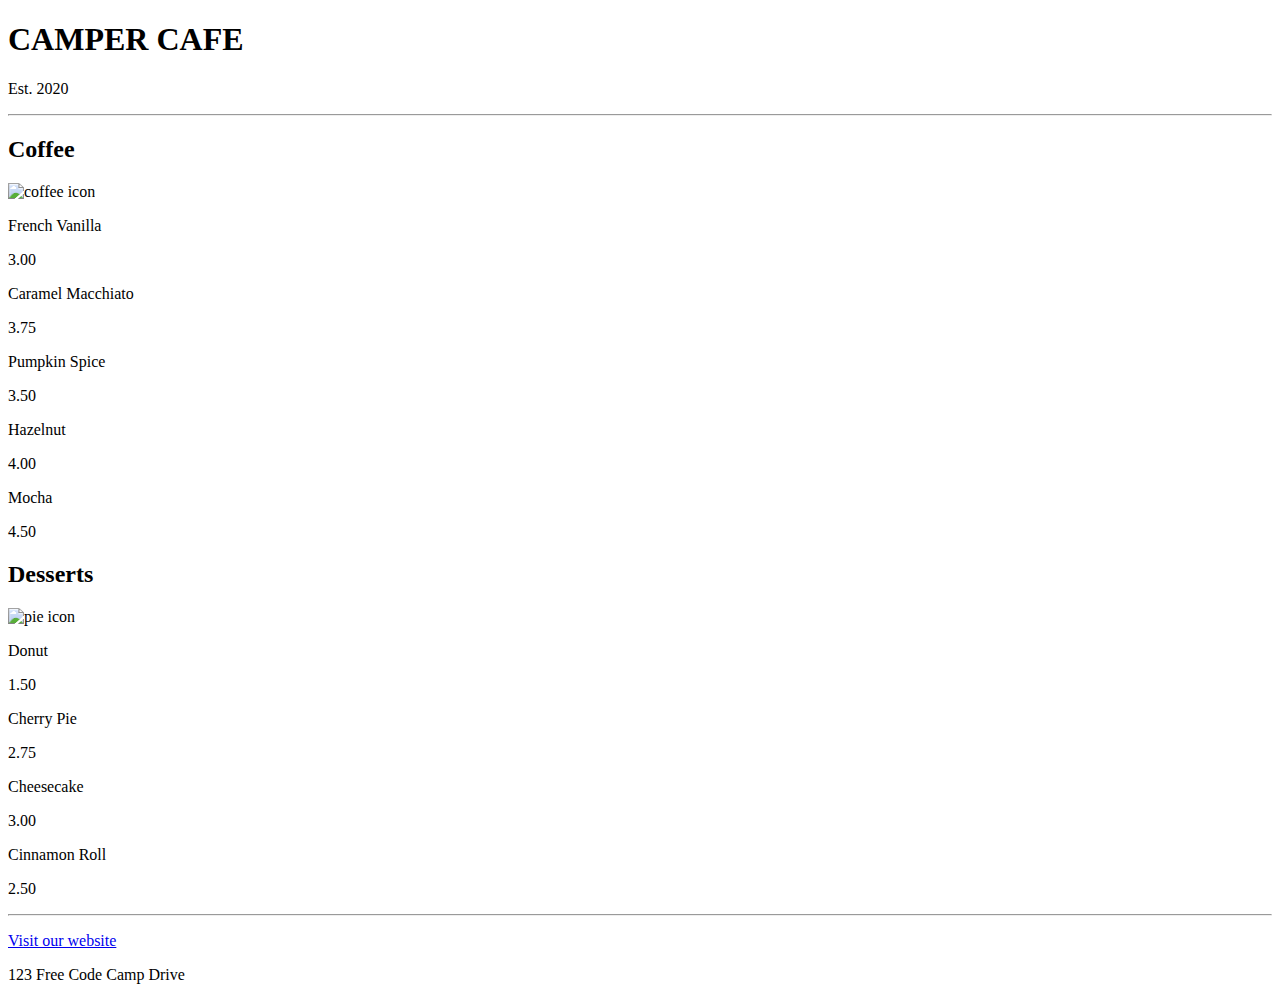
==== Cafe Menu/index.html @ e3105ddc "Create index.html" ====
<!DOCTYPE html>
<html lang="en">
  <head>
    <meta charset="utf-8" />
    <meta name="viewport" content="width=device-width, initial-scale=1.0" />
    <title>Cafe Menu</title>
    <link href="styles.css" rel="stylesheet"/>
  </head>
  <body>
    <div class="menu">
      <main>
        <h1>CAMPER CAFE</h1>
        <p class="established">Est. 2020</p>
        <hr>
        <section>
          <h2>Coffee</h2>
          <img src="https://cdn.freecodecamp.org/curriculum/css-cafe/coffee.jpg" alt="coffee icon"/>
          <article class="item">
            <p class="flavor">French Vanilla</p><p class="price">3.00</p>
          </article>
          <article class="item">
            <p class="flavor">Caramel Macchiato</p><p class="price">3.75</p>
          </article>
          <article class="item">
            <p class="flavor">Pumpkin Spice</p><p class="price">3.50</p>
          </article>
          <article class="item">
            <p class="flavor">Hazelnut</p><p class="price">4.00</p>
          </article>
          <article class="item">
            <p class="flavor">Mocha</p><p class="price">4.50</p>
          </article>
        </section>
        <section>
          <h2>Desserts</h2>
          <img src="https://cdn.freecodecamp.org/curriculum/css-cafe/pie.jpg" alt="pie icon"/>
          <article class="item">
            <p class="dessert">Donut</p><p class="price">1.50</p>
          </article>
          <article class="item">
            <p class="dessert">Cherry Pie</p><p class="price">2.75</p>
          </article>
          <article class="item">
            <p class="dessert">Cheesecake</p><p class="price">3.00</p>
          </article>
          <article class="item">
            <p class="dessert">Cinnamon Roll</p><p class="price">2.50</p>
          </article>
        </section>
      </main>
      <hr class="bottom-line">
      <footer>
        <p>
          <a href="https://www.freecodecamp.org" target="_blank">Visit our website</a>
        </p>
        <p class="address">123 Free Code Camp Drive</p>
      </footer>
    </div>
  </body>
</html>
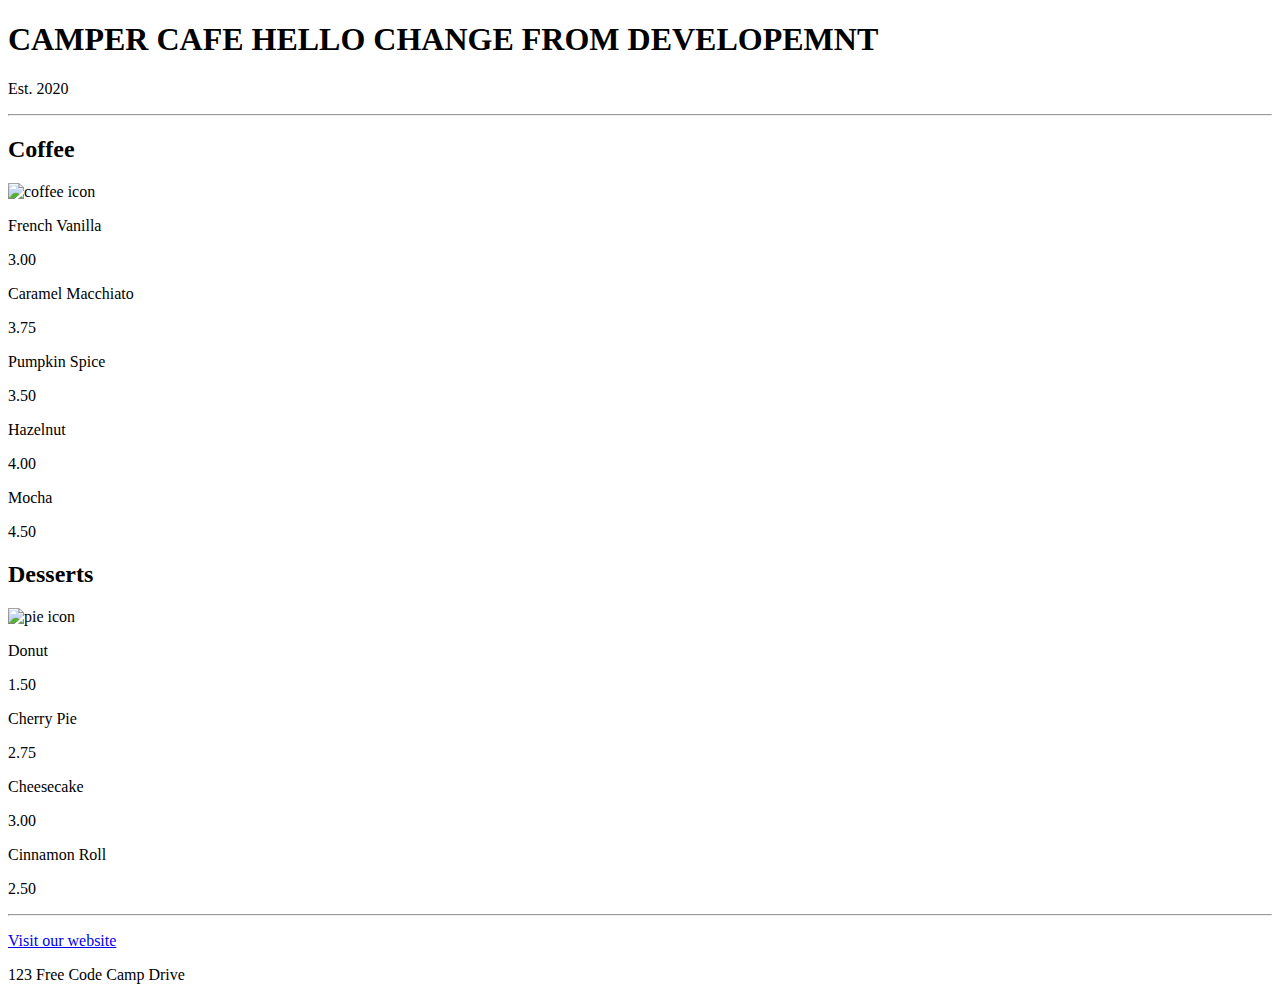
==== commit 3f1a5eaa: "Change cafe index html from development branch" ====
--- a/Cafe Menu/index.html
+++ b/Cafe Menu/index.html
@@ -9,7 +9,7 @@
   <body>
     <div class="menu">
       <main>
-        <h1>CAMPER CAFE</h1>
+        <h1>CAMPER CAFE HELLO CHANGE FROM DEVELOPEMNT</h1>
         <p class="established">Est. 2020</p>
         <hr>
         <section>
